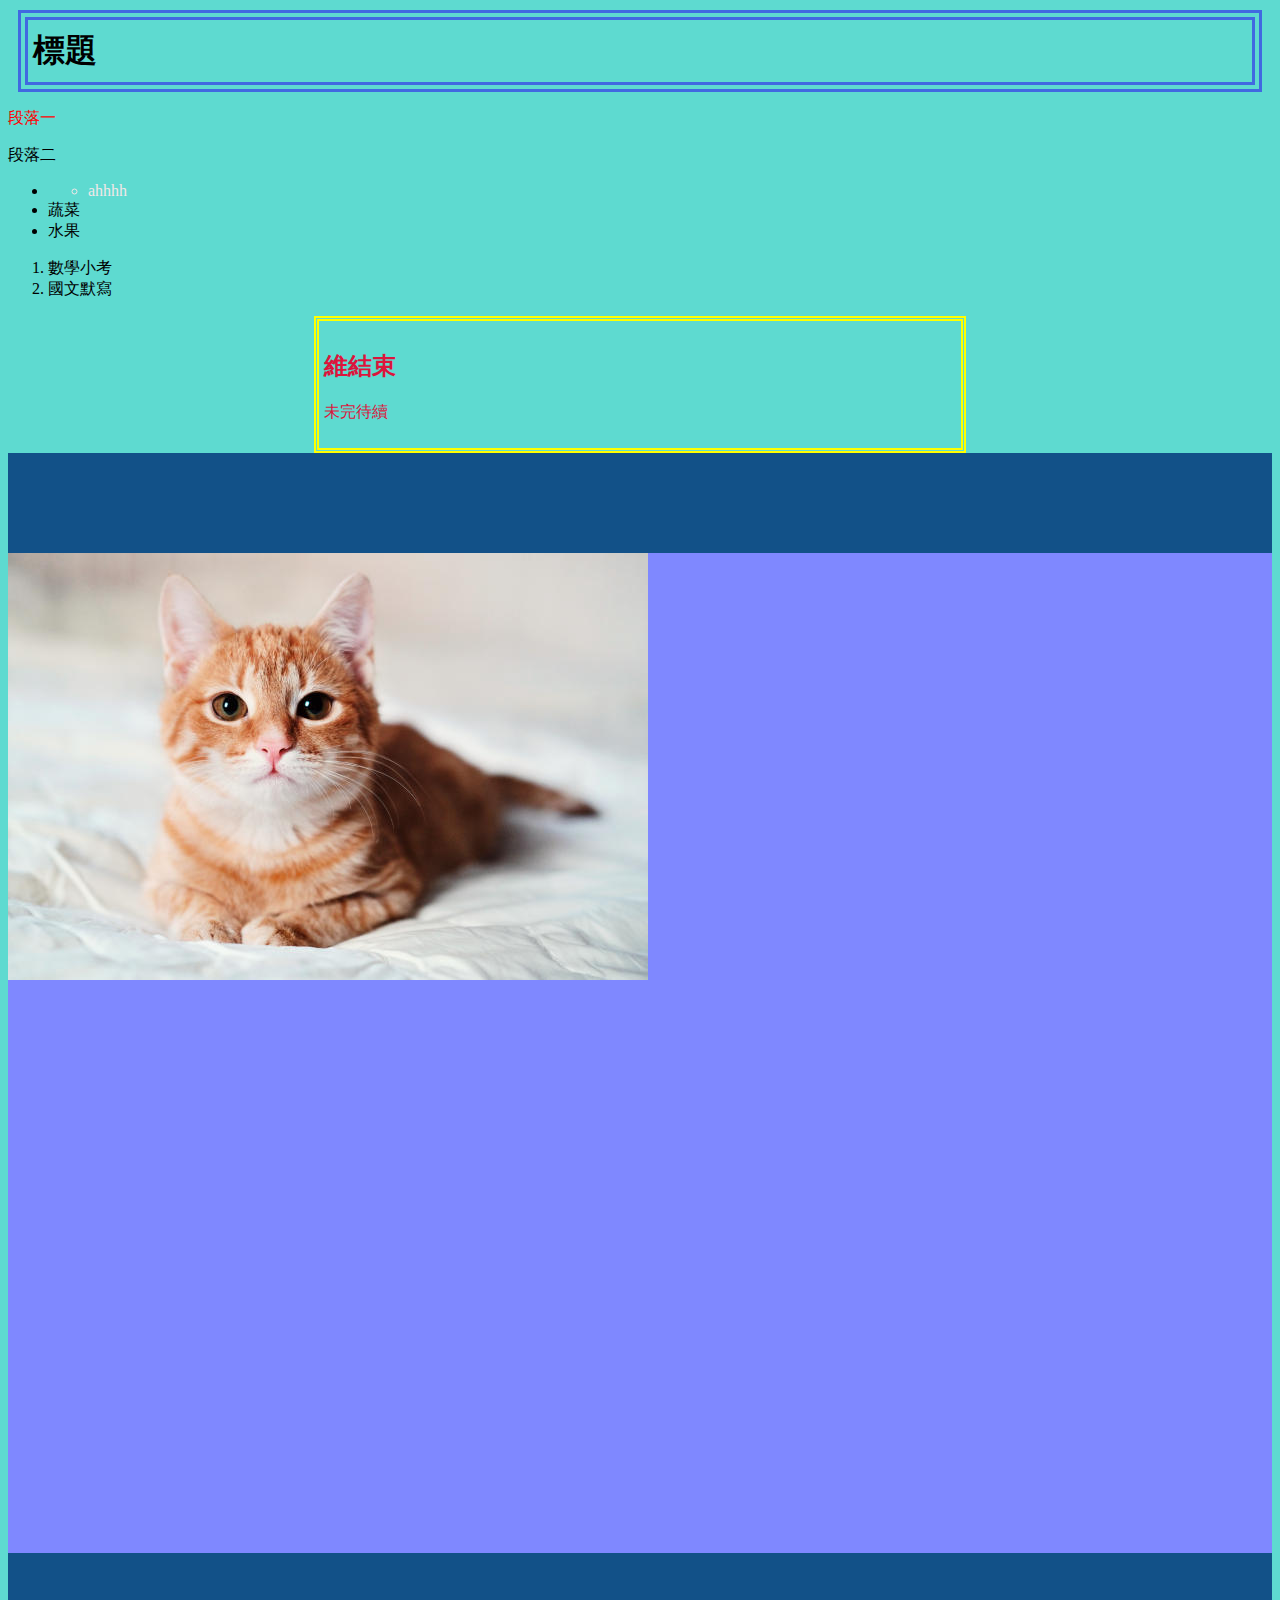
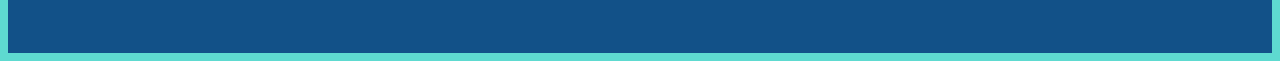
==== 1021/index.html @ ef180c2b "10/21" ====
<!DOCTYPE html>
<html>
  <head>
    <title>標題</title>
    <link rel="stylesheet" type="text/css" href="style.css" />
  </head>
  <body>
    <h1 id="haha">標題</h1>
    <p class="red">段落一</p>
    <p>段落二</p>
    <ul class="intro-list">
      <li>
        <ul>
          <li>ahhhh</li>
        </ul>
      </li>
      <li>蔬菜</li>
      <li>水果</li>
    </ul>
    <a></a>
    <ol>
      <li>數學小考</li>
      <li>國文默寫</li>
    </ol>
    <div class="div1">
      <h2>維結束</h2>
      <p>未完待續</p>
    </div>
    <div class="fake"></div>
    <div class="container">
      <img src="a.png.jpg" />
    </div>
    <div class="fake"></div>
  </body>
</html>
---- 1021/style.css ----
body {
  background-color: hwb(175 25% 17% / 0.842);
}
ul {
  list-style-type: url("123.png");
}
ol {
  list-style-image: url("123.png");
}
.red {
  color: red;
}
ul.intro-list li li {
  color: rgb(241, 232, 232);
}
a:visited {
  color: rgb(255, 255, 255);
}
#haha {
  padding: 9px 5px 9px 5px;
  border: 10px double royalblue;
  margin: 10px;
}
.div1 {
  color: crimson;
  padding: 9px 5px 9px 5px;
  border: 5px double yellow;
  margin: 0 auto;
  width: 50%;
}
.fake {
  background-color: rgb(18, 81, 136);
  height: 100px;
}
.container {
  background-color: rgb(127, 136, 255);
  height: 1000px;
}
img {
  position: sticky;
  top: 0;
}
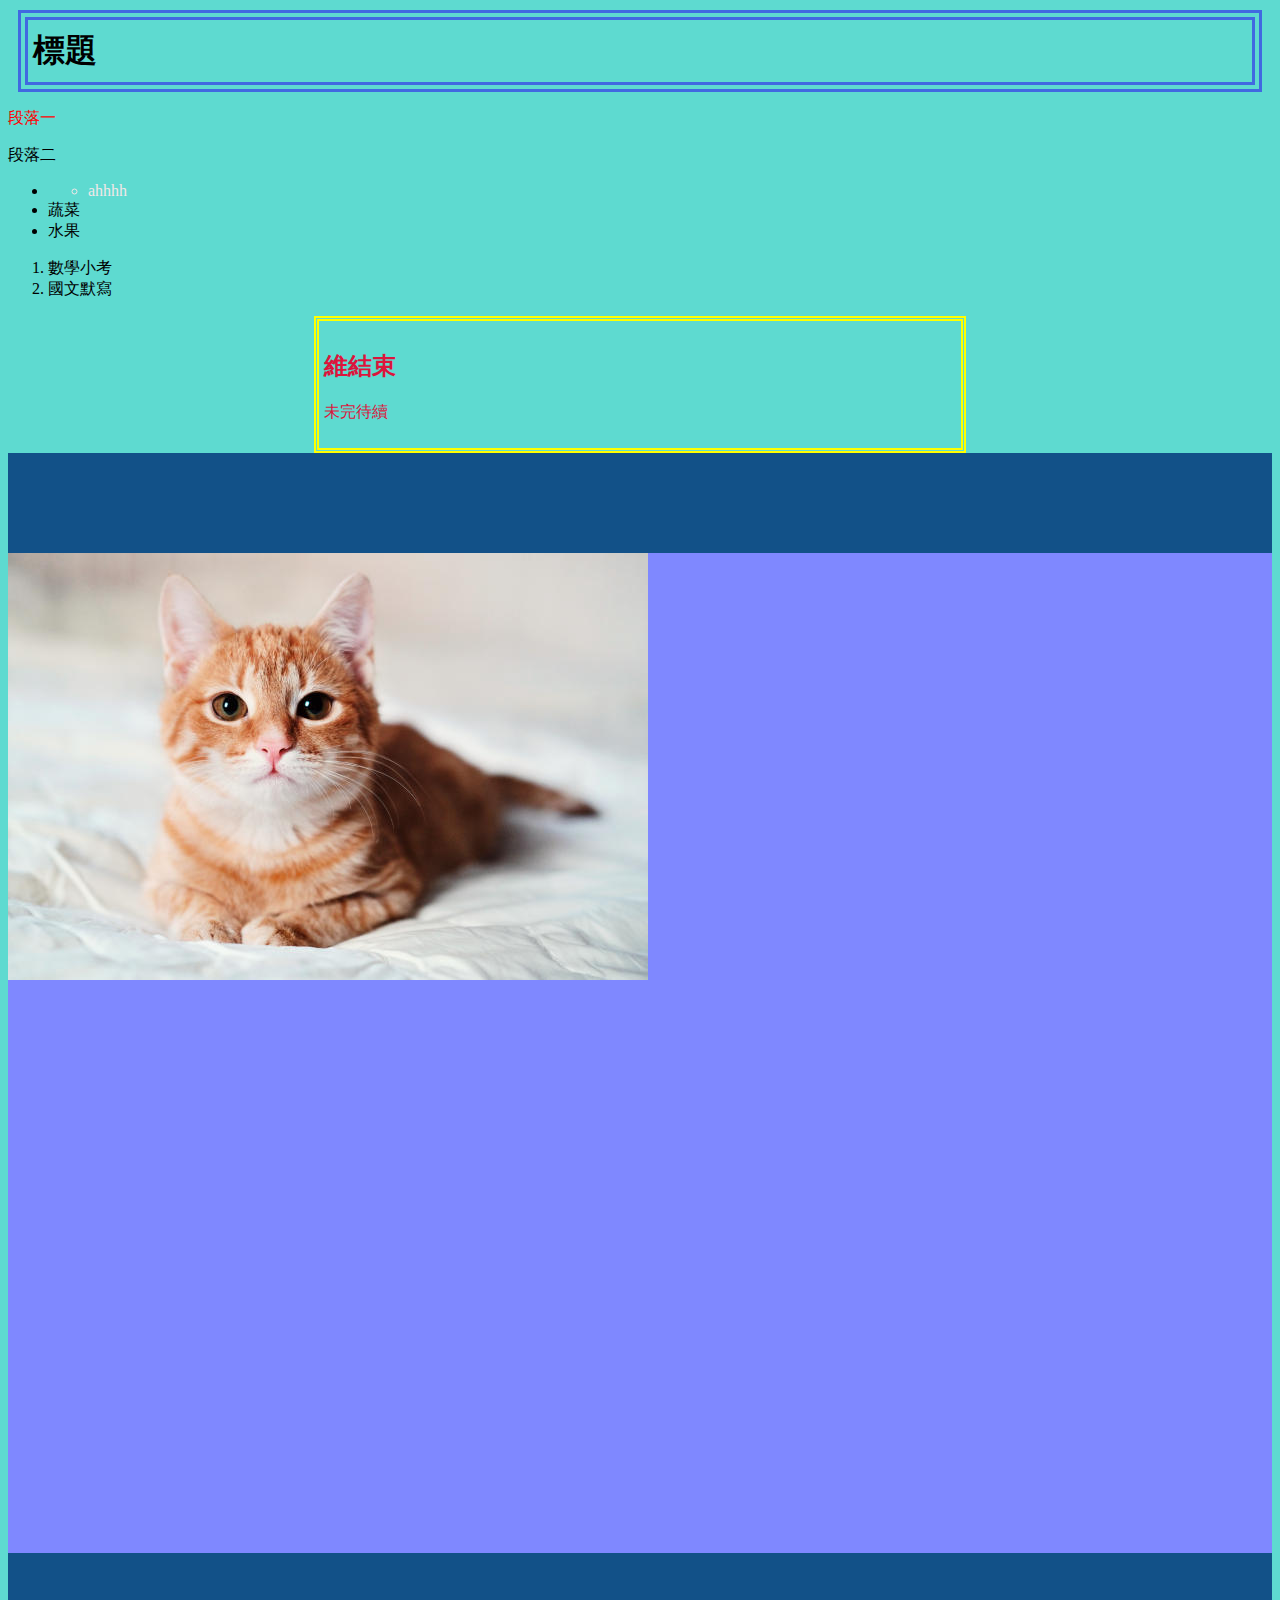
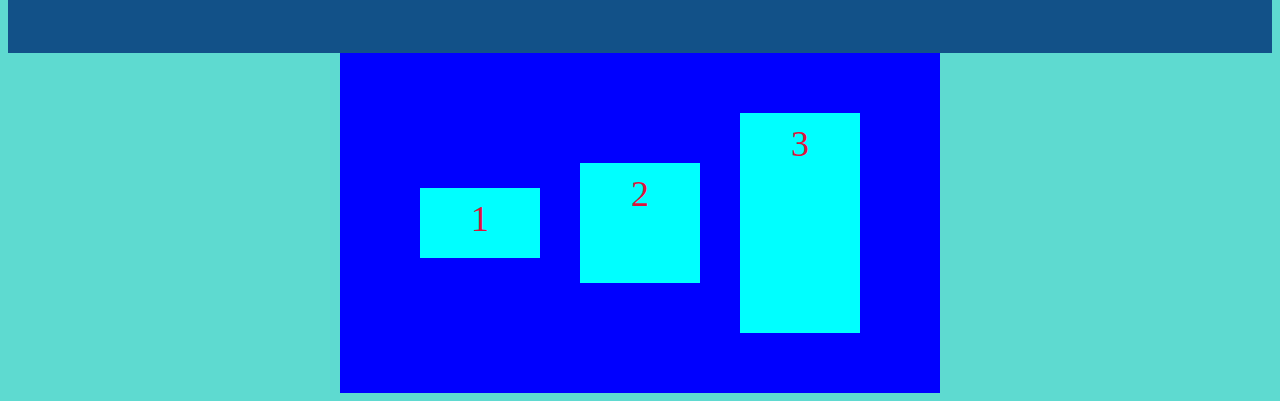
==== commit c8265406: "10/28" ====
--- a/1021/index.html
+++ b/1021/index.html
@@ -31,5 +31,10 @@
       <img src="a.png.jpg" />
     </div>
     <div class="fake"></div>
+    <div class="container1">
+      <div class="item">1</div>
+      <div class="item2">2</div>
+      <div class="item3">3</div>
+    </div>
   </body>
 </html>
--- a/1021/style.css
+++ b/1021/style.css
@@ -40,3 +40,44 @@
   position: sticky;
   top: 0;
 }
+.container1 {
+  background-color: blue;
+  width: 500px;
+  margin: 0 auto;
+  padding: 50px;
+  display: flex;
+  flex-wrap: wrap;
+  flex-direction: row;
+  justify-content: space-evenly;
+  align-items: center;
+}
+.item {
+  background-color: aqua;
+  width: 100px;
+  font-size: 36px;
+  height: 50px;
+  text-align: center;
+  margin: 10px;
+  padding: 10px;
+  color: crimson;
+}
+.item2 {
+  background-color: aqua;
+  width: 100px;
+  height: 100px;
+  font-size: 36px;
+  text-align: center;
+  margin: 10px;
+  padding: 10px;
+  color: crimson;
+}
+.item3 {
+  background-color: aqua;
+  height: 200px;
+  width: 100px;
+  font-size: 36px;
+  text-align: center;
+  margin: 10px;
+  padding: 10px;
+  color: crimson;
+}
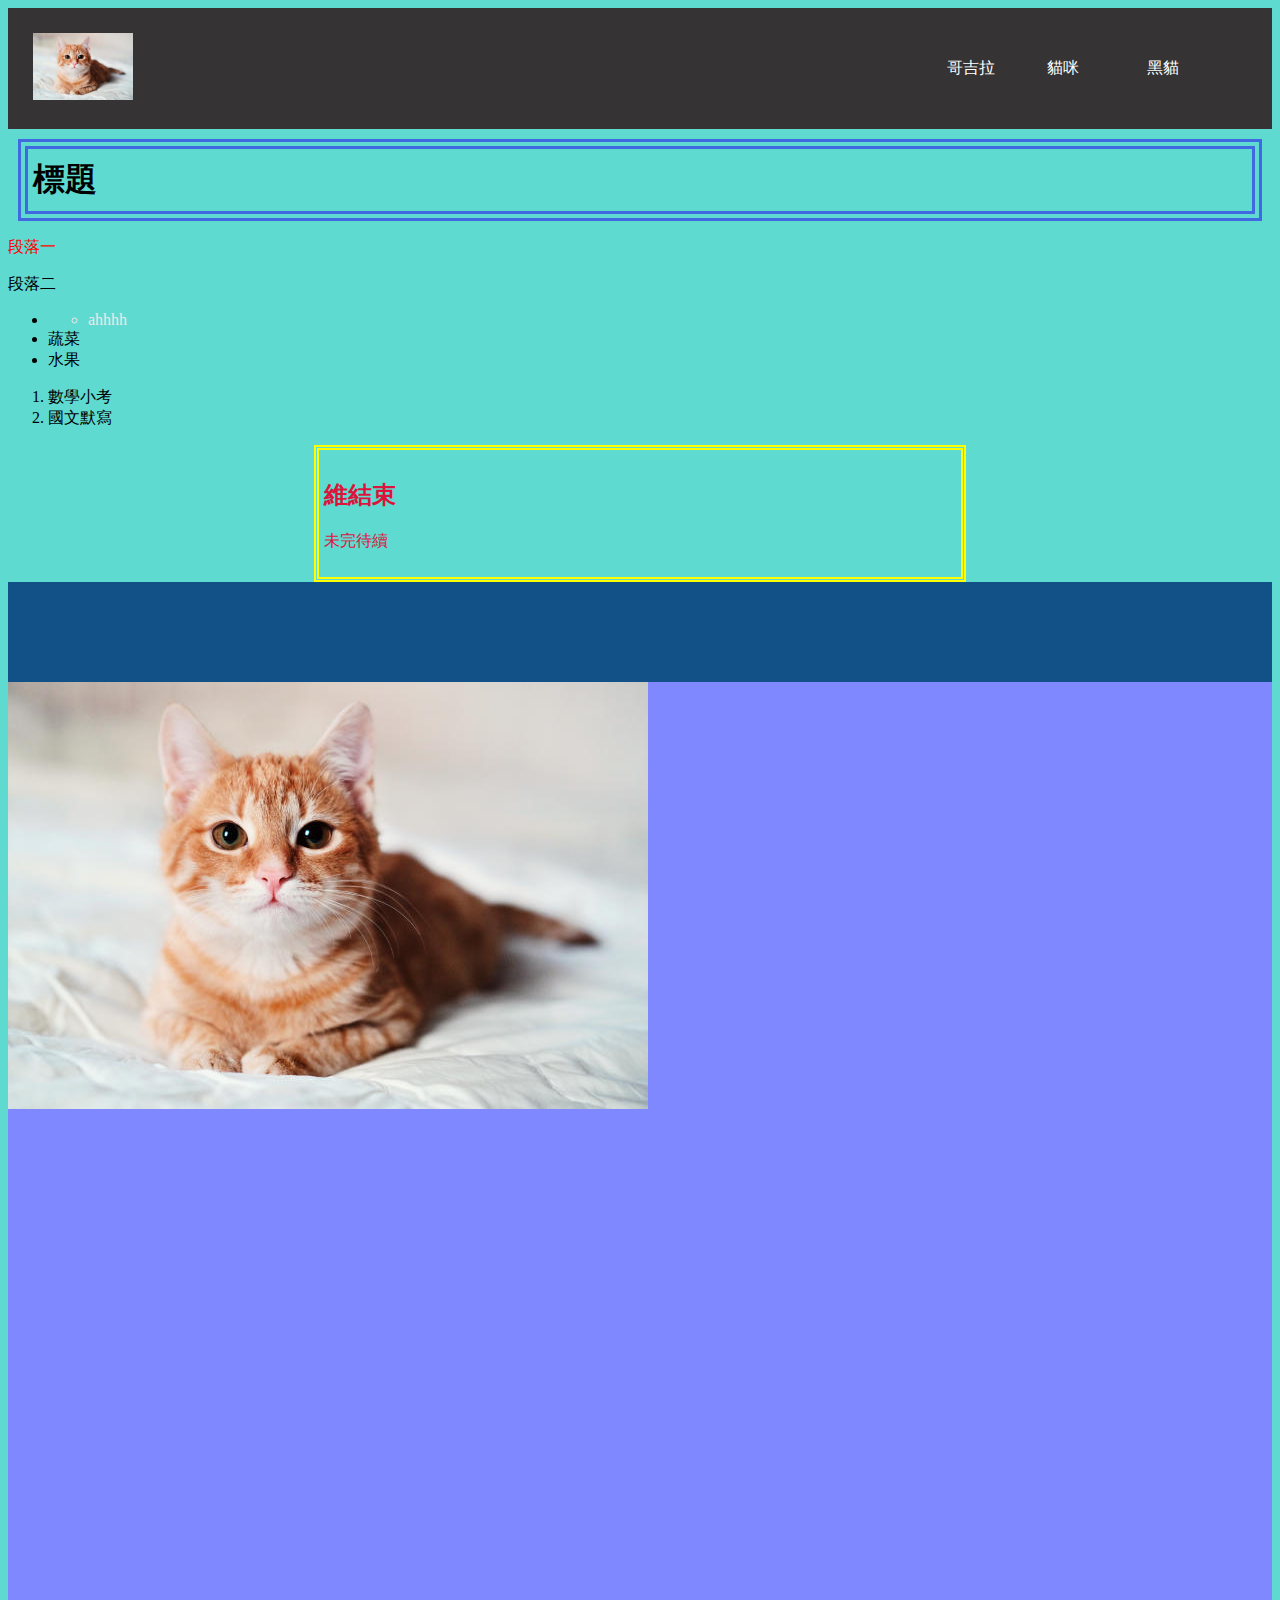
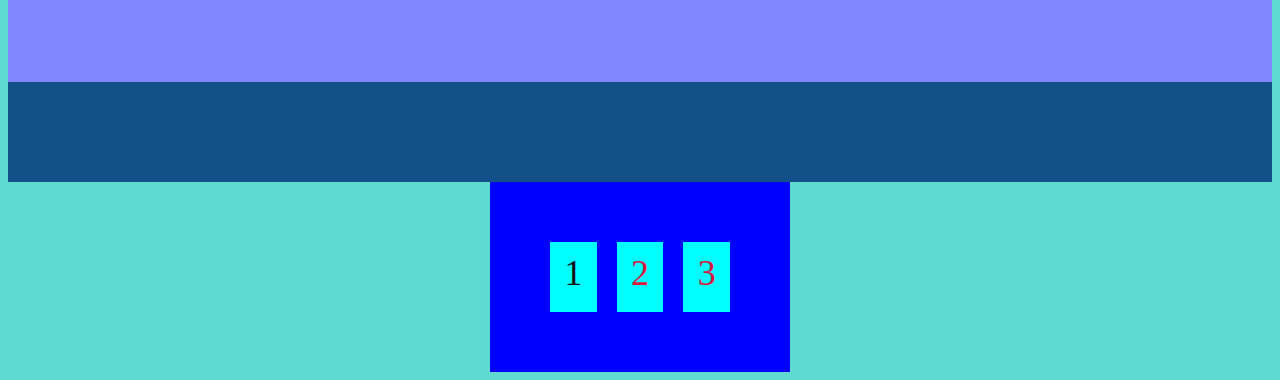
==== commit b66a6c08: "11/4" ====
--- a/1021/index.html
+++ b/1021/index.html
@@ -5,6 +5,14 @@
     <link rel="stylesheet" type="text/css" href="style.css" />
   </head>
   <body>
+    <div class="title">
+      <div class="p1">
+        <img src="a.png.jpg" width="100px" />
+      </div>
+      <div class="ti1">哥吉拉</div>
+      <div class="ti2">貓咪</div>
+      <div class="ti3">黑貓</div>
+    </div>
     <h1 id="haha">標題</h1>
     <p class="red">段落一</p>
     <p>段落二</p>
--- a/1021/style.css
+++ b/1021/style.css
@@ -41,15 +41,15 @@
   top: 0;
 }
 .container1 {
+  display: flex;
   background-color: blue;
-  width: 500px;
+  width: 200px;
   margin: 0 auto;
   padding: 50px;
-  display: flex;
-  flex-wrap: wrap;
+  /*flex-wrap: wrap;
   flex-direction: row;
   justify-content: space-evenly;
-  align-items: center;
+  align-items: center;*/
 }
 .item {
   background-color: aqua;
@@ -59,21 +59,24 @@
   text-align: center;
   margin: 10px;
   padding: 10px;
-  color: crimson;
+  color: rgb(20, 19, 19);
+  /*flex-grow: 2;*/
+  /*flex-shrink: 0;*/
 }
 .item2 {
   background-color: aqua;
   width: 100px;
-  height: 100px;
+  height: 50px;
   font-size: 36px;
   text-align: center;
   margin: 10px;
   padding: 10px;
   color: crimson;
+  /*flex-grow: 1;*/
 }
 .item3 {
   background-color: aqua;
-  height: 200px;
+  height: 50px;
   width: 100px;
   font-size: 36px;
   text-align: center;
@@ -81,3 +84,27 @@
   padding: 10px;
   color: crimson;
 }
+.title {
+  display: flex;
+  background-color: rgb(53, 51, 51);
+  width: auto;
+  margin: 0 auto;
+  padding: 25px;
+  justify-content: flex-end;
+  align-items: center;
+}
+.ti1 {
+  width: 100px;
+  color: white;
+}
+.ti2 {
+  width: 100px;
+  color: white;
+}
+.ti3 {
+  width: 100px;
+  color: white;
+}
+.p1 {
+  margin-right: auto;
+}
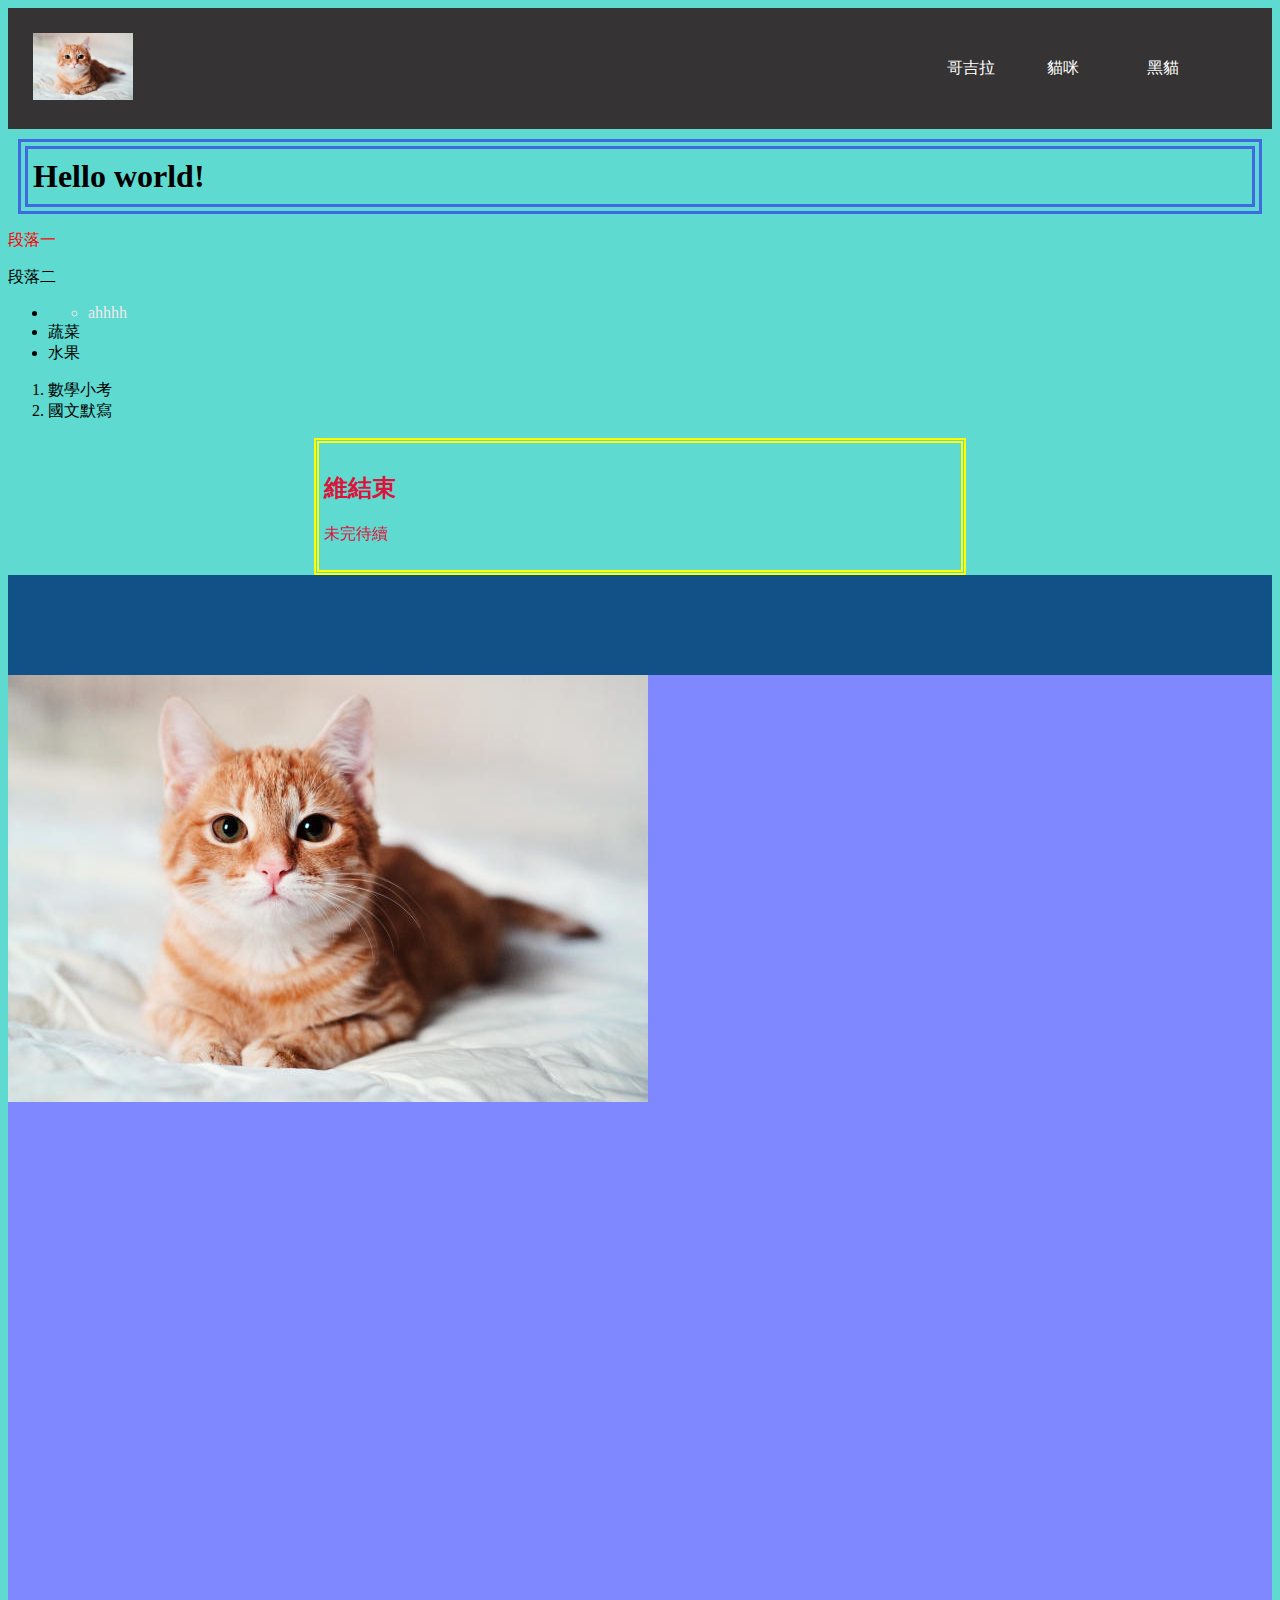
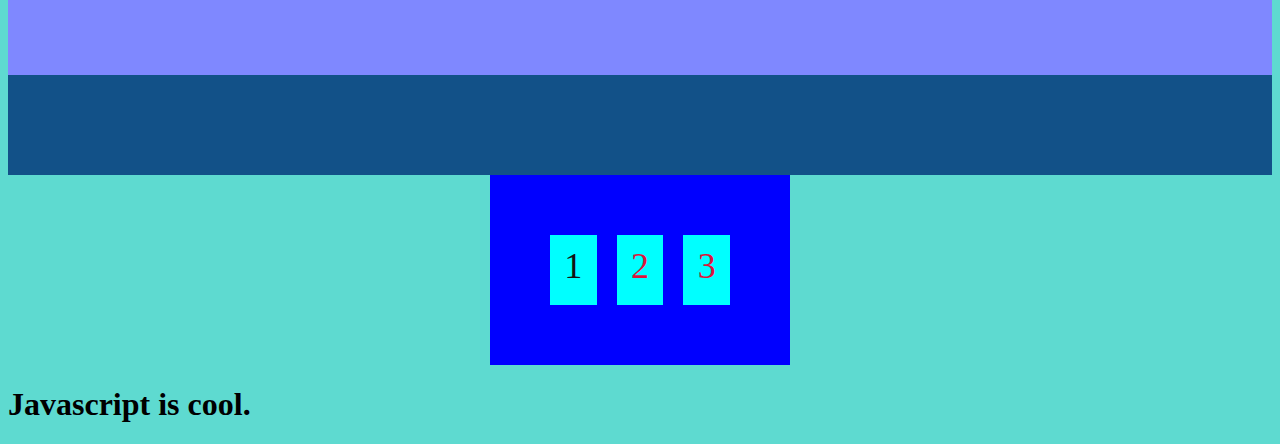
==== commit 9cb945bf: "11/18" ====
--- a/1021/index.html
+++ b/1021/index.html
@@ -44,5 +44,7 @@
       <div class="item2">2</div>
       <div class="item3">3</div>
     </div>
+    <h1>Javascript is cool.</h1>
+    <script src="scripts/main.js"></script>
   </body>
 </html>
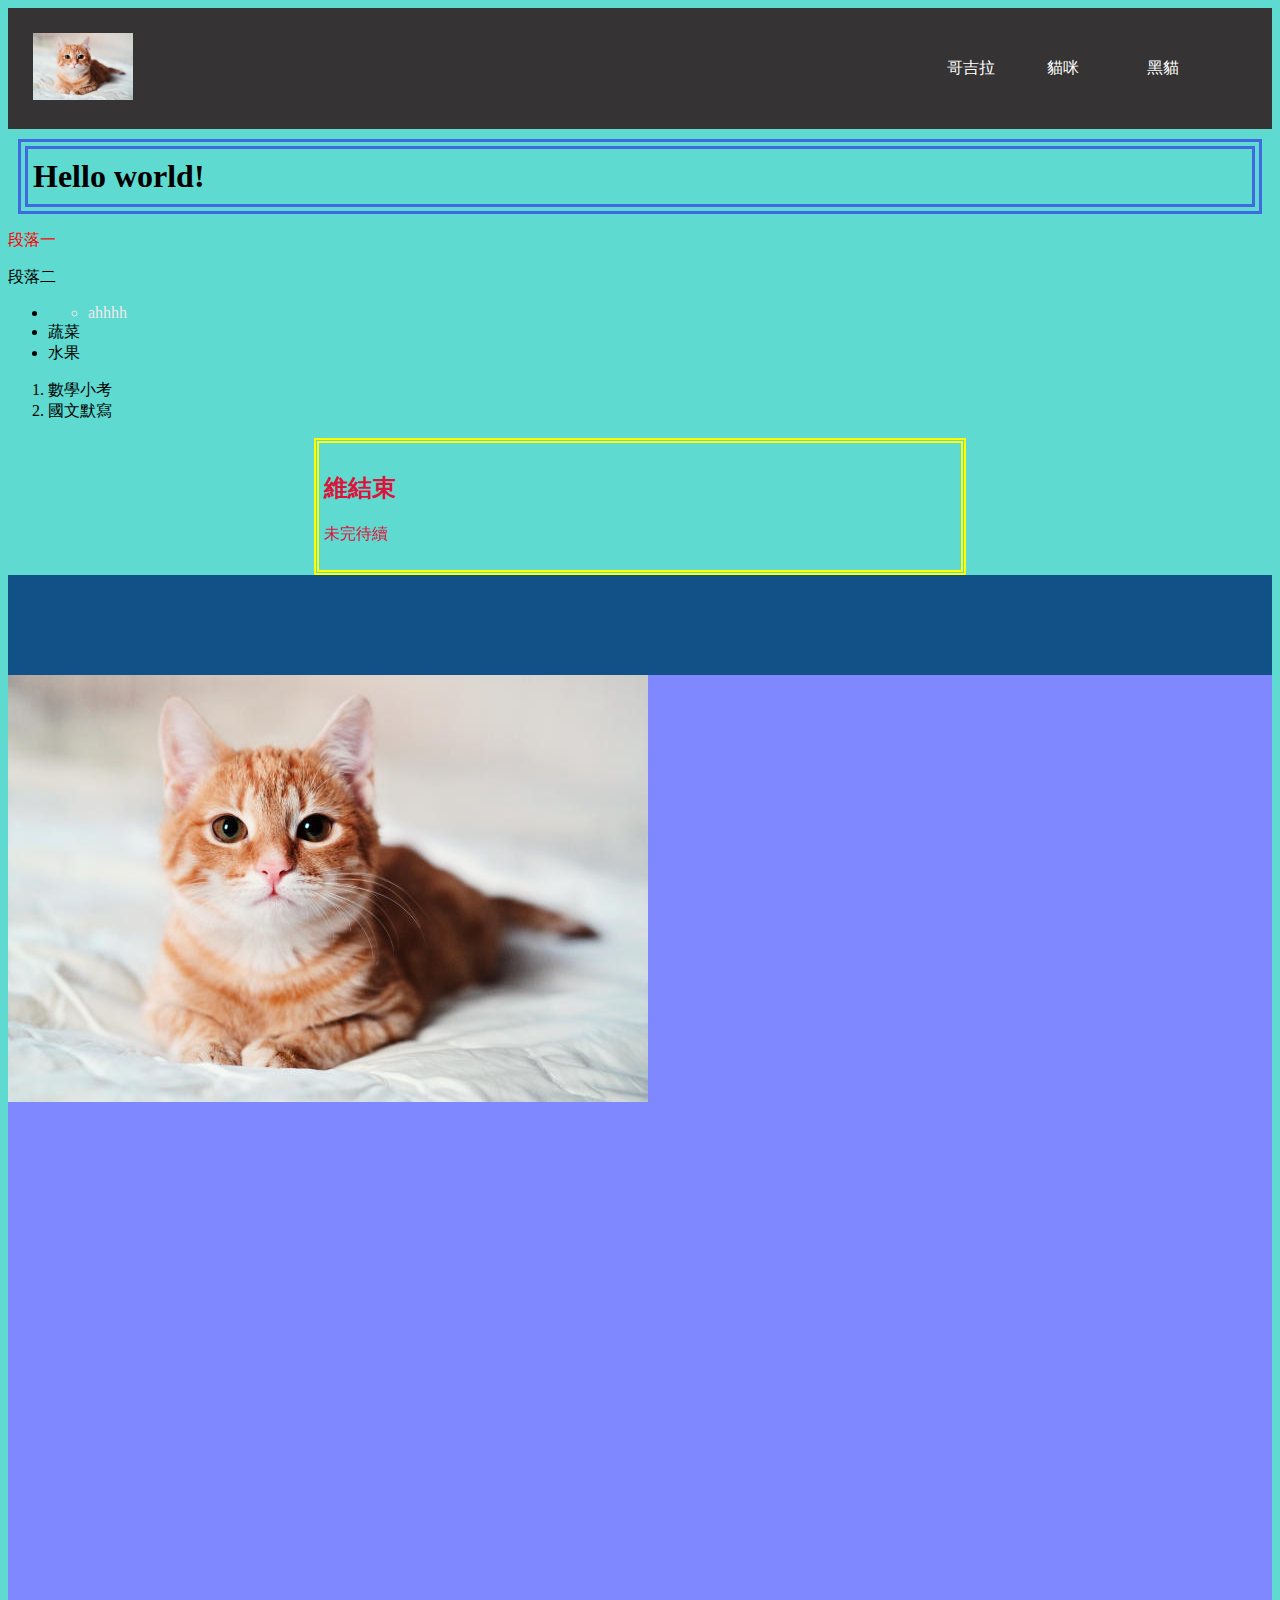
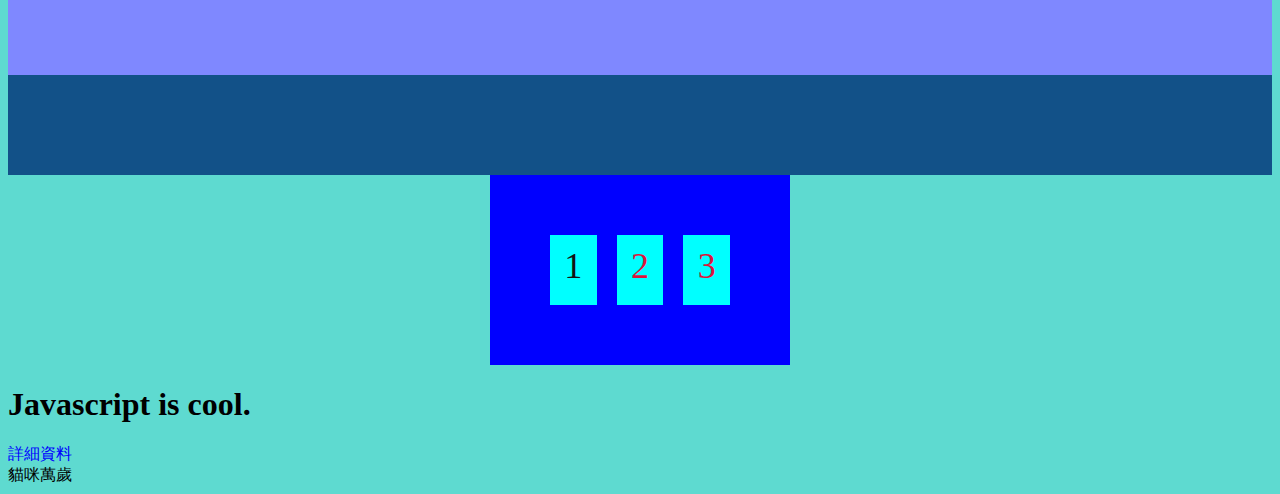
==== commit a4a2af21: "12/9" ====
--- a/1021/index.html
+++ b/1021/index.html
@@ -45,6 +45,8 @@
       <div class="item3">3</div>
     </div>
     <h1>Javascript is cool.</h1>
+    <div class="btn" onclick="toggle_info();">詳細資料</div>
+    <div id="foo">貓咪萬歲</div>
     <script src="scripts/main.js"></script>
   </body>
 </html>
--- a/1021/style.css
+++ b/1021/style.css
@@ -108,3 +108,11 @@
 .p1 {
   margin-right: auto;
 }
+.btn {
+  color: blue;
+  width: 100px;
+  cursor: pointer;
+}
+.invisible {
+  display: none;
+}
